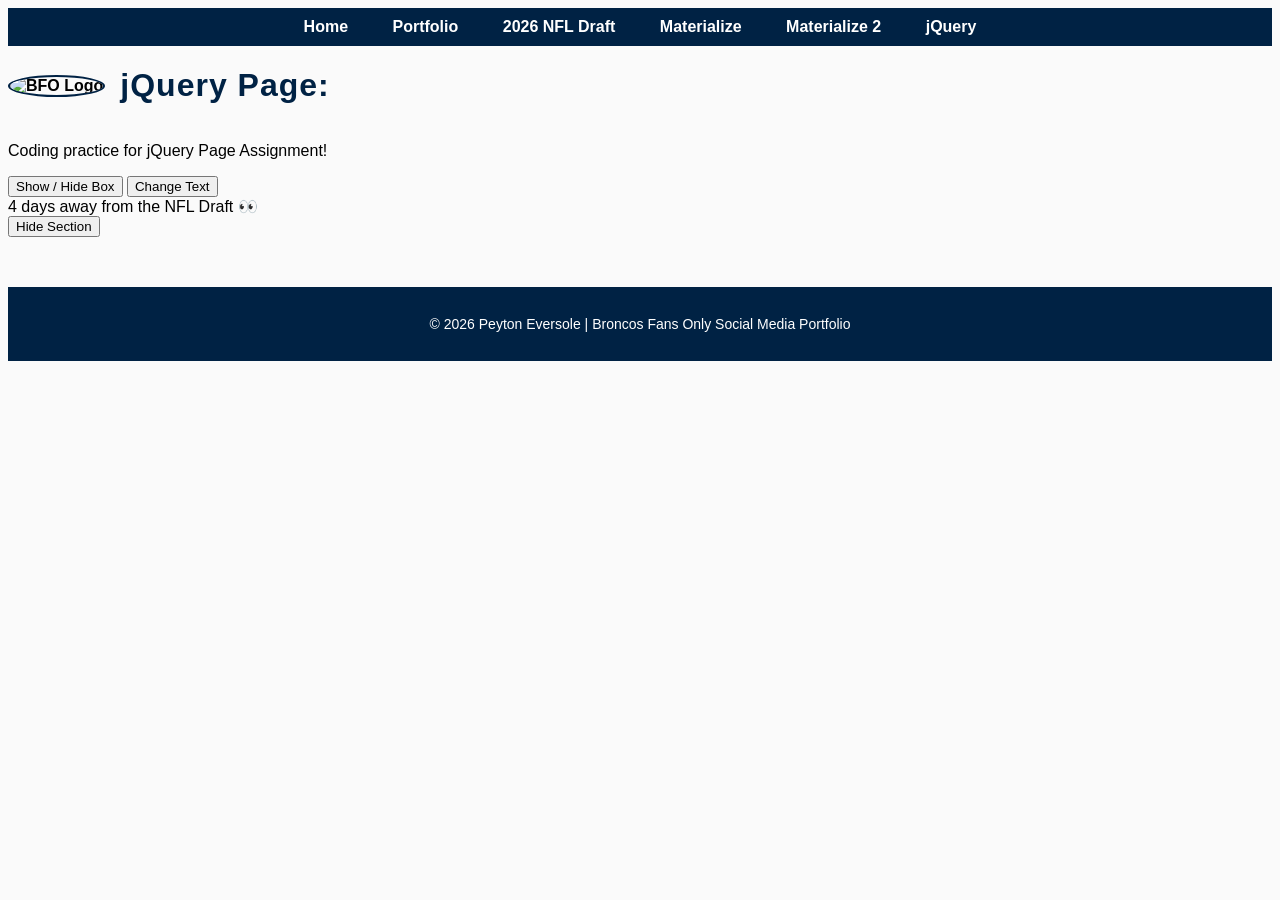
==== jquery.html @ 7e5b3e43 "Add files via upload" ====
<!DOCTYPE html>
<html>

<script src="https://ajax.googleapis.com/ajax/libs/jquery/3.7.1/jquery.min.js"></script>

  <head>
    <title>My Homepage</title>
    <link rel="stylesheet" href="style.css">
</head>

  <body>

    <nav>
  <ul>
    <li><a href="index.html">Home</a></li>
    <li><a href="page2.html">Portfolio</a></li>
    <li><a href="page3.html">2026 NFL Draft</a></li>
    <li><a href="materialize.html">Materialize</a></li>
    <li><a href="materialize2.html">Materialize 2</a></li>
     <li><a href="jquery.html">jQuery</a></li>
  </ul>
</nav>

<div class="title-container">
    <a href="index.html">
  <img src="images/bfo-logo.jpg" alt="BFO Logo" class="title-logo">
</a>
<h1>jQuery Page:</h1>
</div>

<p>Coding practice for jQuery Page Assignment!</p>

<div id="contentArea">

  <!-- your stuff -->
  <button id="hideBtn">Show / Hide Box</button>
  <button id="textBtn">Change Text</button>
  <div id="box">4 days away from the NFL Draft 👀</div>

</div>

<button id="hideAllBtn">Hide Section</button>


<script>
  $("#hideBtn").click(function() {
    $("#box").toggle();
  });
</script>


<script>
  let changed = false;

  $("#textBtn").click(function() {
    if (changed) {
      $("#box").html("4 days away from the NFL Draft 👀");
    } else {
      $("#box").html("<strong> 5 days until the Broncos pick...<strong>");
    }
    changed = !changed;
  });
</script>

<script>
  $("#hideAllBtn").click(function() {
    $("#contentArea").toggle();
  });
</script>







<footer>
  <p>© 2026 Peyton Eversole | Broncos Fans Only Social Media Portfolio</p>
</footer>

</body>

</html>
---- style.css ----
body {
    font-family: Tahoma, Geneva, sans-serif;
    background-color: #fafafa;
}

nav {
    background-color: #002244;
    padding: 10px;
}

nav ul {
    list-style-type: none;
    margin: 0;
    padding: 0;
    text-align: center;
}

nav li {
    display: inline;
    margin: 0 20px;
}

nav a {
    color: white;
    text-decoration: none;
    font-weight: bold; 
  }

h1 {
    color: #002244;
    font-weight: bold;
    letter-spacing: 1px;
}

h2 {
    color: #002244;
    letter-spacing: 1px;
}

a {
    color: #FB4F14;
    font-weight: bold;
    text-decoration: none;
}

a:hover {
    text-decoration: underline;
}

table {
    border-collapse: collapse;
    margin-top: 20px;
}

th {
    background-color: #FB4F14;
    color: white;
    padding: 10px;
}

td {
    padding: 10px;
    border: 1px solid #cccccc;
    text-align: center;
    font-weight: bold;
}

.navy-number {
    color: #002244;
    font-weight: bold;
}

.broncos-orange {
    color: #FB4F14; /* official Denver Broncos orange */
    font-weight: bold; /* optional, makes it pop */
}

a {
    text-decoration: none;
    color: inherit;
}

footer {
    margin-top: 50px;
    padding: 15px;
    background-color: #002244;
    color: white;
    text-align: center;
    font-size: 14px;
}

.subcomment {
    font-size: 12px;
    color: #777777;
    margin-top: -5px;
}

.portfolio-placeholder {
    background-color: #002244;
    padding: 20px;
    /* no height */
}


.instagram-follow {
    text-align: center;
    font-family: Tahoma, Geneva, sans-serif;
    font-weight: bold;
    margin-top: 20px;
}

.position-tag {
    background-color: #002244;
    color: white;
    padding: 5px 10px;
    border-radius: 10px;
    font-weight: bold;
    font-family: Tahoma, Geneva, sans-serif;
}

.draft-board {
    list-style: none;
    padding: 0;
    margin-top: 40px;
    font-family: Tahoma, Geneva, sans-serif;

    display: grid;
    grid-template-columns: repeat(3, 1fr);
    gap: 12px;
}

.draft-board li {
    background-color: white;
    border-left: 6px solid #002244;
    padding: 12px 16px;
    margin-bottom: 10px;
    border-radius: 6px;
    box-shadow: 0 2px 5px rgba(0,0,0,0.08);
    width: fit-content;
}

.rank {
    color: #FB4F14;
    font-weight: bold;
    margin-right: 6px;
}

.grade {
    color: #002244;
    font-weight: bold;
    margin-left: 6px;
}

.projection {
    color: #666666;
    margin-left: 6px;
}

.title-container {
    display: flex;
    align-items: center; /* vertically centers the logo with the text */
    gap: 15px;           /* space between logo and title */
}

.title-logo {
    width: 60px;          /* size of the logo */
    height: 60px;
    border-radius: 50%;   /* makes it a circle */
    object-fit: cover;    /* ensures the image fills the circle without distortion */
    border: 2px solid #002244; /* optional navy border */
}

/* Portfolio box */
.portfolio-placeholder {
    background-color: #002244;
    padding: 20px;
}

/* Grid container for images */
.portfolio-grid {
    display: grid;
    grid-template-columns: repeat(3, 1fr); /* 3 equal columns */
    gap: 25px; /* slightly smaller gap so images appear larger */
}

/* Images in the grid */
.portfolio-grid .portfolio-image {
    width: 100%;       /* fills the column width */
    height: 100%;     /* taller images to fill more of the page */
    object-fit: cover; /* crops image nicely without stretching */
    border-radius: 0px; /* optional rounded corners */
}

/* Lightbox overlay */
.lightbox {
    display: none;             /* hidden by default */
    position: fixed;           /* covers whole screen */
    top: 0;
    left: 0;
    width: 100%;
    height: 100%;
    background-color: rgba(0,0,0,0.8); /* dark semi-transparent */
    justify-content: center;
    align-items: center;
    z-index: 1000;
}

/* Lightbox image */
.lightbox img {
    max-width: 90%;
    max-height: 90%;
    border-radius: 8px;
    box-shadow: 0 4px 20px rgba(0,0,0,0.5);
}
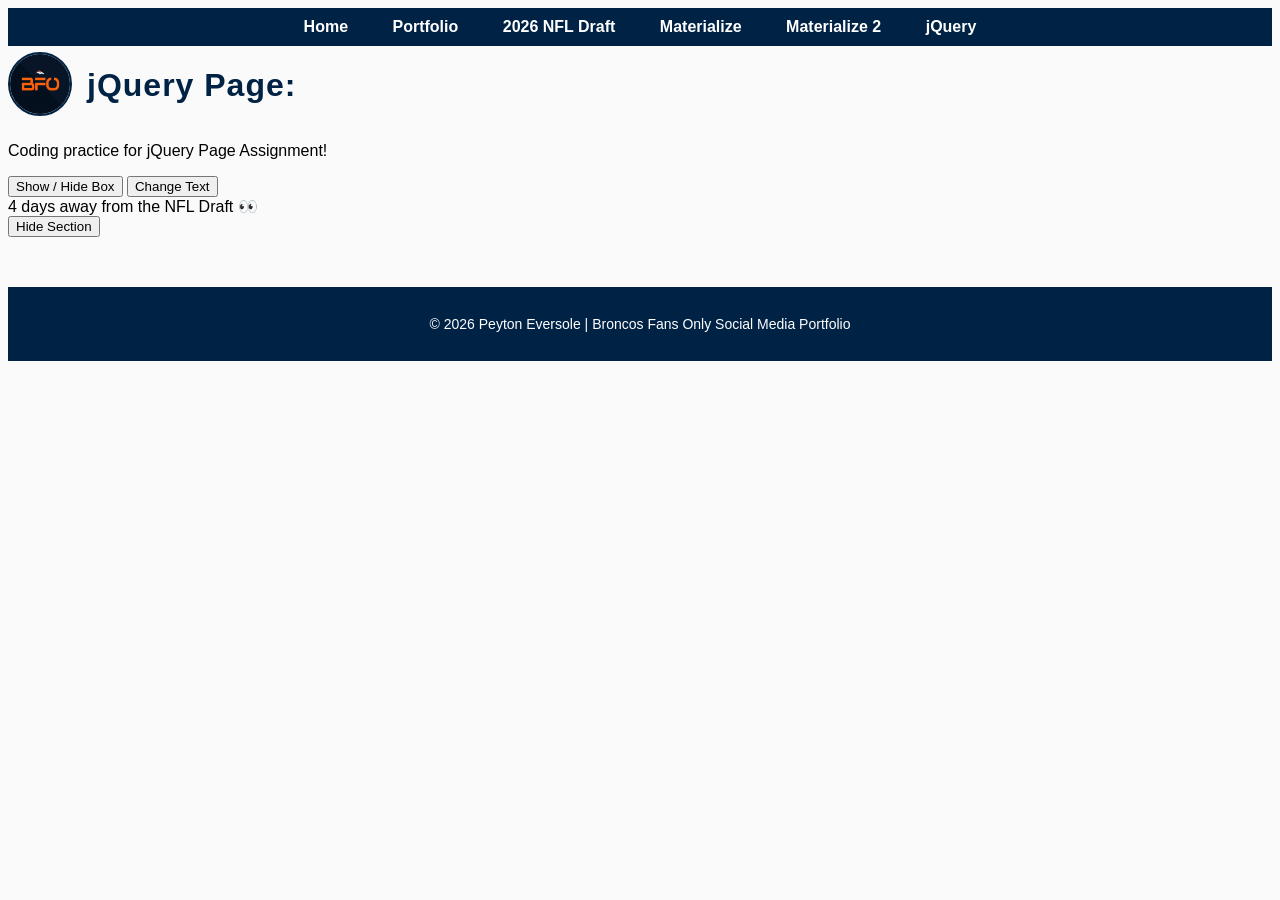
==== commit e24aa828: "Update jquery.html" ====
--- a/jquery.html
+++ b/jquery.html
@@ -23,7 +23,7 @@
 
 <div class="title-container">
     <a href="index.html">
-  <img src="images/bfo-logo.jpg" alt="BFO Logo" class="title-logo">
+  <img src="bfo-logo.jpg" alt="BFO Logo" class="title-logo">
 </a>
 <h1>jQuery Page:</h1>
 </div>
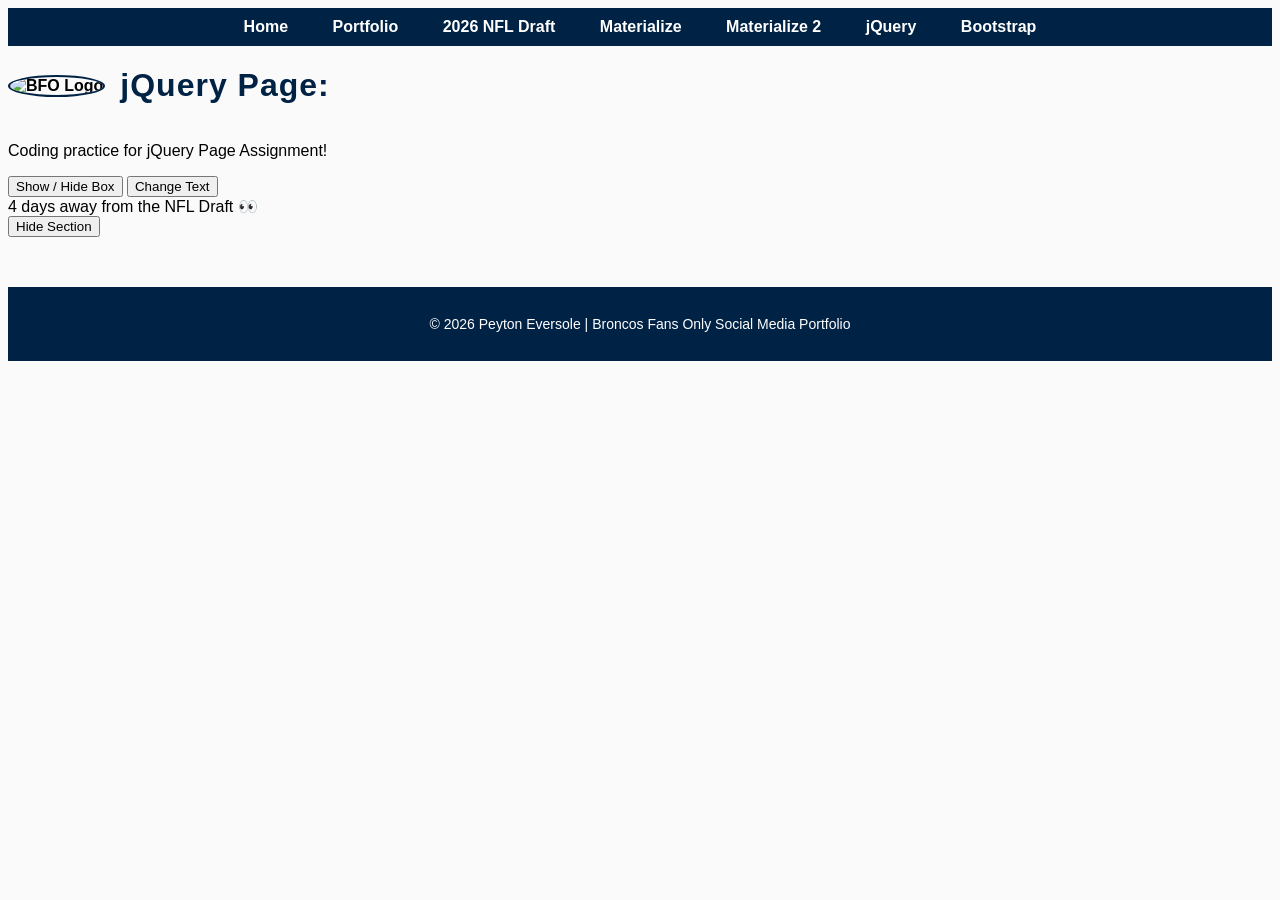
==== commit 8f6e085e: "Add files via upload" ====
--- a/jquery.html
+++ b/jquery.html
@@ -18,12 +18,13 @@
     <li><a href="materialize.html">Materialize</a></li>
     <li><a href="materialize2.html">Materialize 2</a></li>
      <li><a href="jquery.html">jQuery</a></li>
+     <li><a href="bootstrap.html">Bootstrap</a></li>
   </ul>
 </nav>
 
 <div class="title-container">
     <a href="index.html">
-  <img src="bfo-logo.jpg" alt="BFO Logo" class="title-logo">
+  <img src="images/bfo-logo.jpg" alt="BFO Logo" class="title-logo">
 </a>
 <h1>jQuery Page:</h1>
 </div>
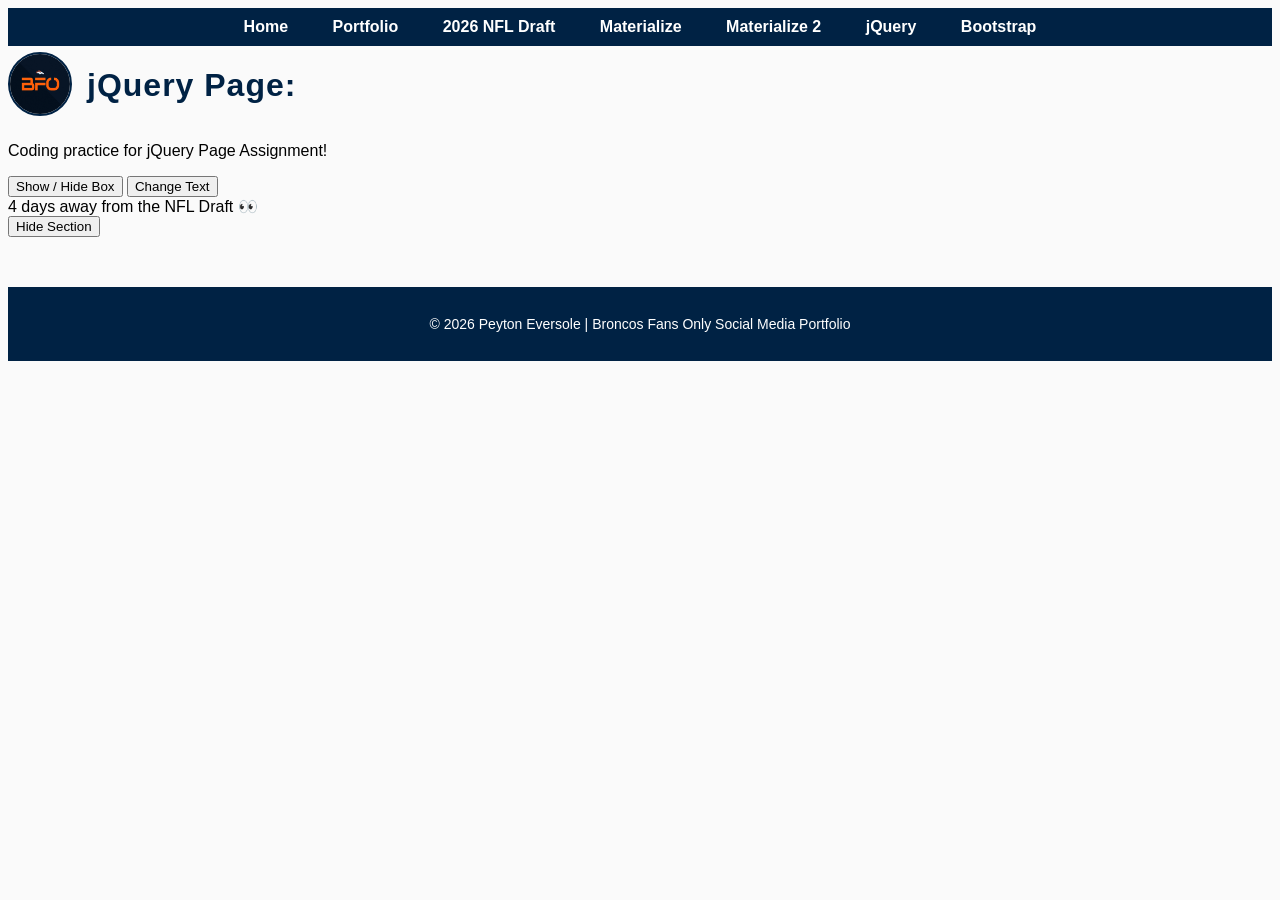
==== commit 0c16724e: "Update jquery.html" ====
--- a/jquery.html
+++ b/jquery.html
@@ -24,7 +24,7 @@
 
 <div class="title-container">
     <a href="index.html">
-  <img src="images/bfo-logo.jpg" alt="BFO Logo" class="title-logo">
+  <img src="bfo-logo.jpg" alt="BFO Logo" class="title-logo">
 </a>
 <h1>jQuery Page:</h1>
 </div>
